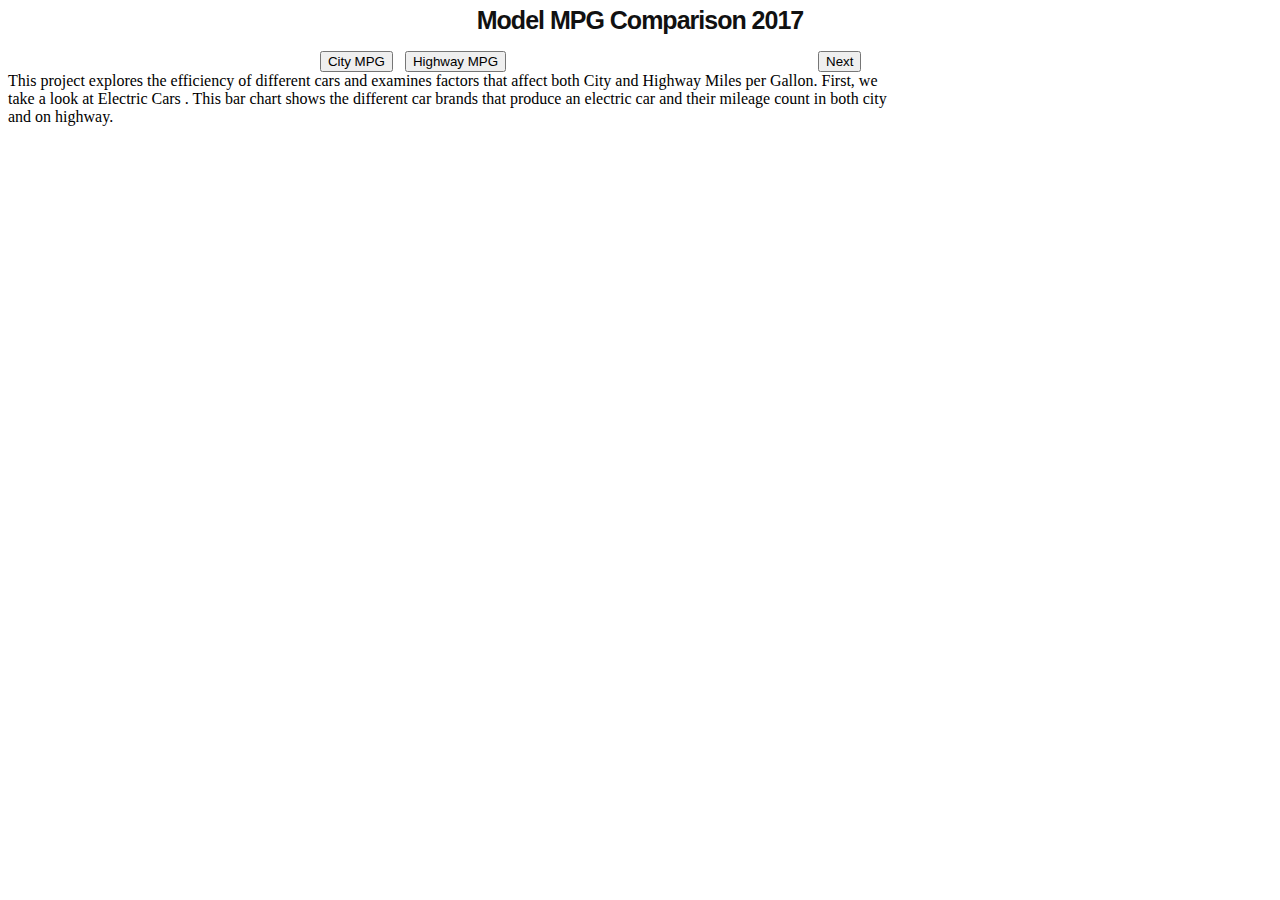
==== index.html @ 099188bb "Change to index" ====
<!DOCTYPE html>
<html>



<head>
<title>Car Comparison 2017</title>
<link rel="stylesheet" type="text/css" href="style.css">
<script src="https://d3js.org/d3.v4.min.js"></script>

</head>
<div class="title">Model MPG Comparison 2017</div>
&nbsp;
<div style="width: 900px;">
    <div style="float: left; width: 90%; text-align: center;">
        <button onclick="update('AverageCityMPG')">City MPG</button>
        &nbsp;
        <button onclick="update('AverageHighwayMPG')">Highway MPG</button>
    </div>
    <div style="float:left; width:10%;">
        <button onclick="window.location.href = 'FuelEfficiency.html';"> Next</button> 
    </div>
    <!-- Create a div where the graph will take place -->
<div id="mpgcomparison_viz"></div>
<div id="info">
    This project explores the efficiency of different cars and examines factors that affect both City and Highway Miles per Gallon. First, we take a look at Electric Cars . This bar chart shows the different car brands that produce an electric car and their mileage count in both city and on highway.
</div>
</div>







</html>
<script src="validate.js"></script>
---- style.css ----
head {
    text-align: center;
    margin: 20px;
    padding: 20px;
}

.title { 
    color: #111; 
    font-family: 'Helvetica Neue', sans-serif; 
    font-size: 25px; font-weight: bold; 
    letter-spacing: -1px; 
    line-height: 1; 
    text-align: center; 
}
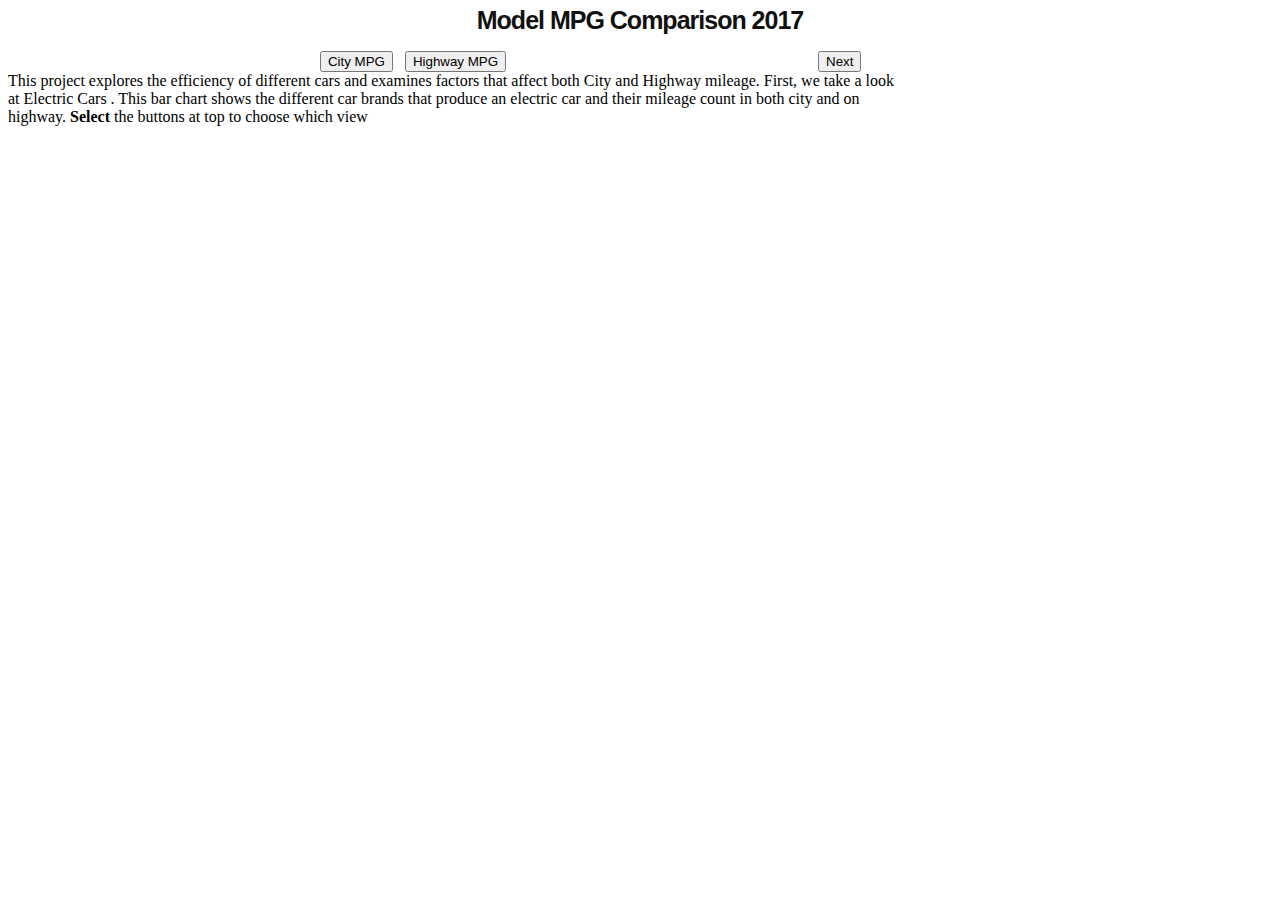
==== commit bbcface6: "Changed font" ====
--- a/index.html
+++ b/index.html
@@ -23,7 +23,7 @@
     <!-- Create a div where the graph will take place -->
 <div id="mpgcomparison_viz"></div>
 <div id="info">
-    This project explores the efficiency of different cars and examines factors that affect both City and Highway Miles per Gallon. First, we take a look at Electric Cars . This bar chart shows the different car brands that produce an electric car and their mileage count in both city and on highway.
+    This project explores the efficiency of different cars and examines factors that affect both City and Highway mileage. First, we take a look at Electric Cars . This bar chart shows the different car brands that produce an electric car and their mileage count in both city and on highway. <b>Select</b> the buttons at top to choose which view
 </div>
 </div>
 
